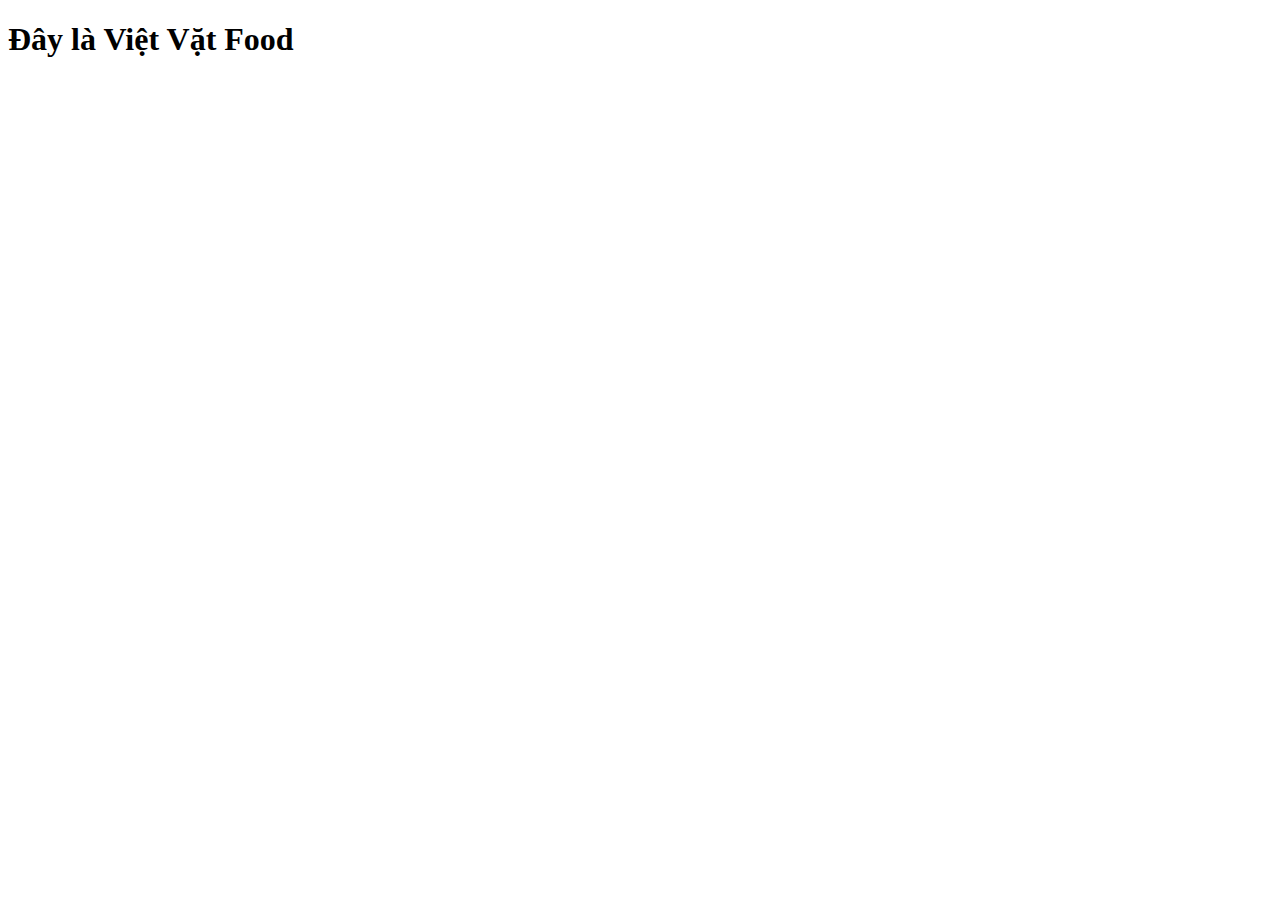
==== Home.html @ 38db64f6 "frist commit" ====
<!DOCTYPE html>
<html lang="en">

<head>
  <meta charset="UTF-8">
  <meta http-equiv="X-UA-Compatible" content="IE=edge">
  <meta name="viewport" content="width=device-width, initial-scale=1.0">
  <title>Việt Vặt Food</title>
</head>

<body>

  <h1>Đây là Việt Vặt Food</h1>

</body>

</html>
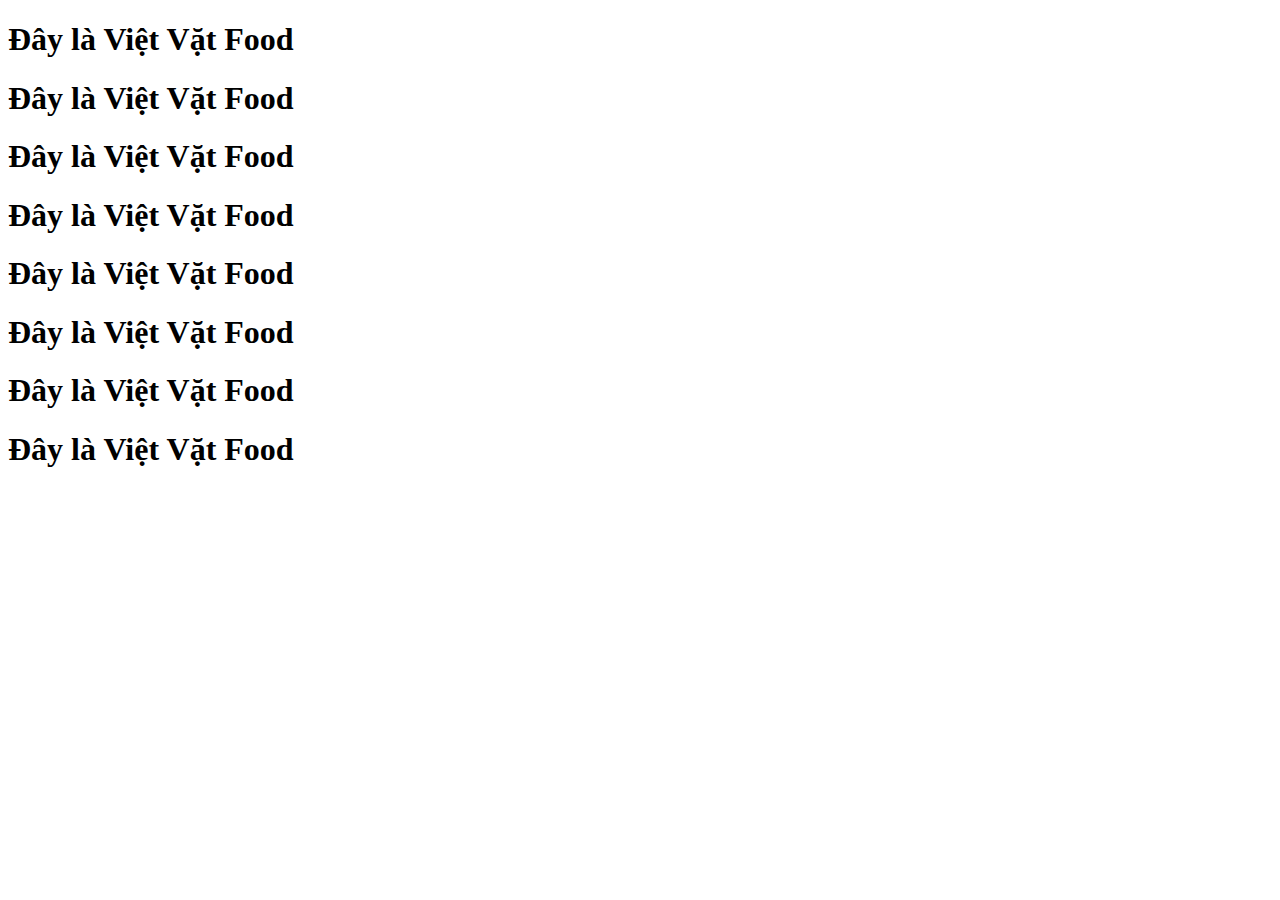
==== commit 2797a60d: "test 2" ====
--- a/Home.html
+++ b/Home.html
@@ -12,6 +12,20 @@
 
   <h1>Đây là Việt Vặt Food</h1>
 
+  <h1>Đây là Việt Vặt Food</h1>
+
+  <h1>Đây là Việt Vặt Food</h1>
+
+  <h1>Đây là Việt Vặt Food</h1>
+
+  <h1>Đây là Việt Vặt Food</h1>
+
+  <h1>Đây là Việt Vặt Food</h1>
+
+  <h1>Đây là Việt Vặt Food</h1>
+
+  <h1>Đây là Việt Vặt Food</h1>
+
 </body>
 
 </html>